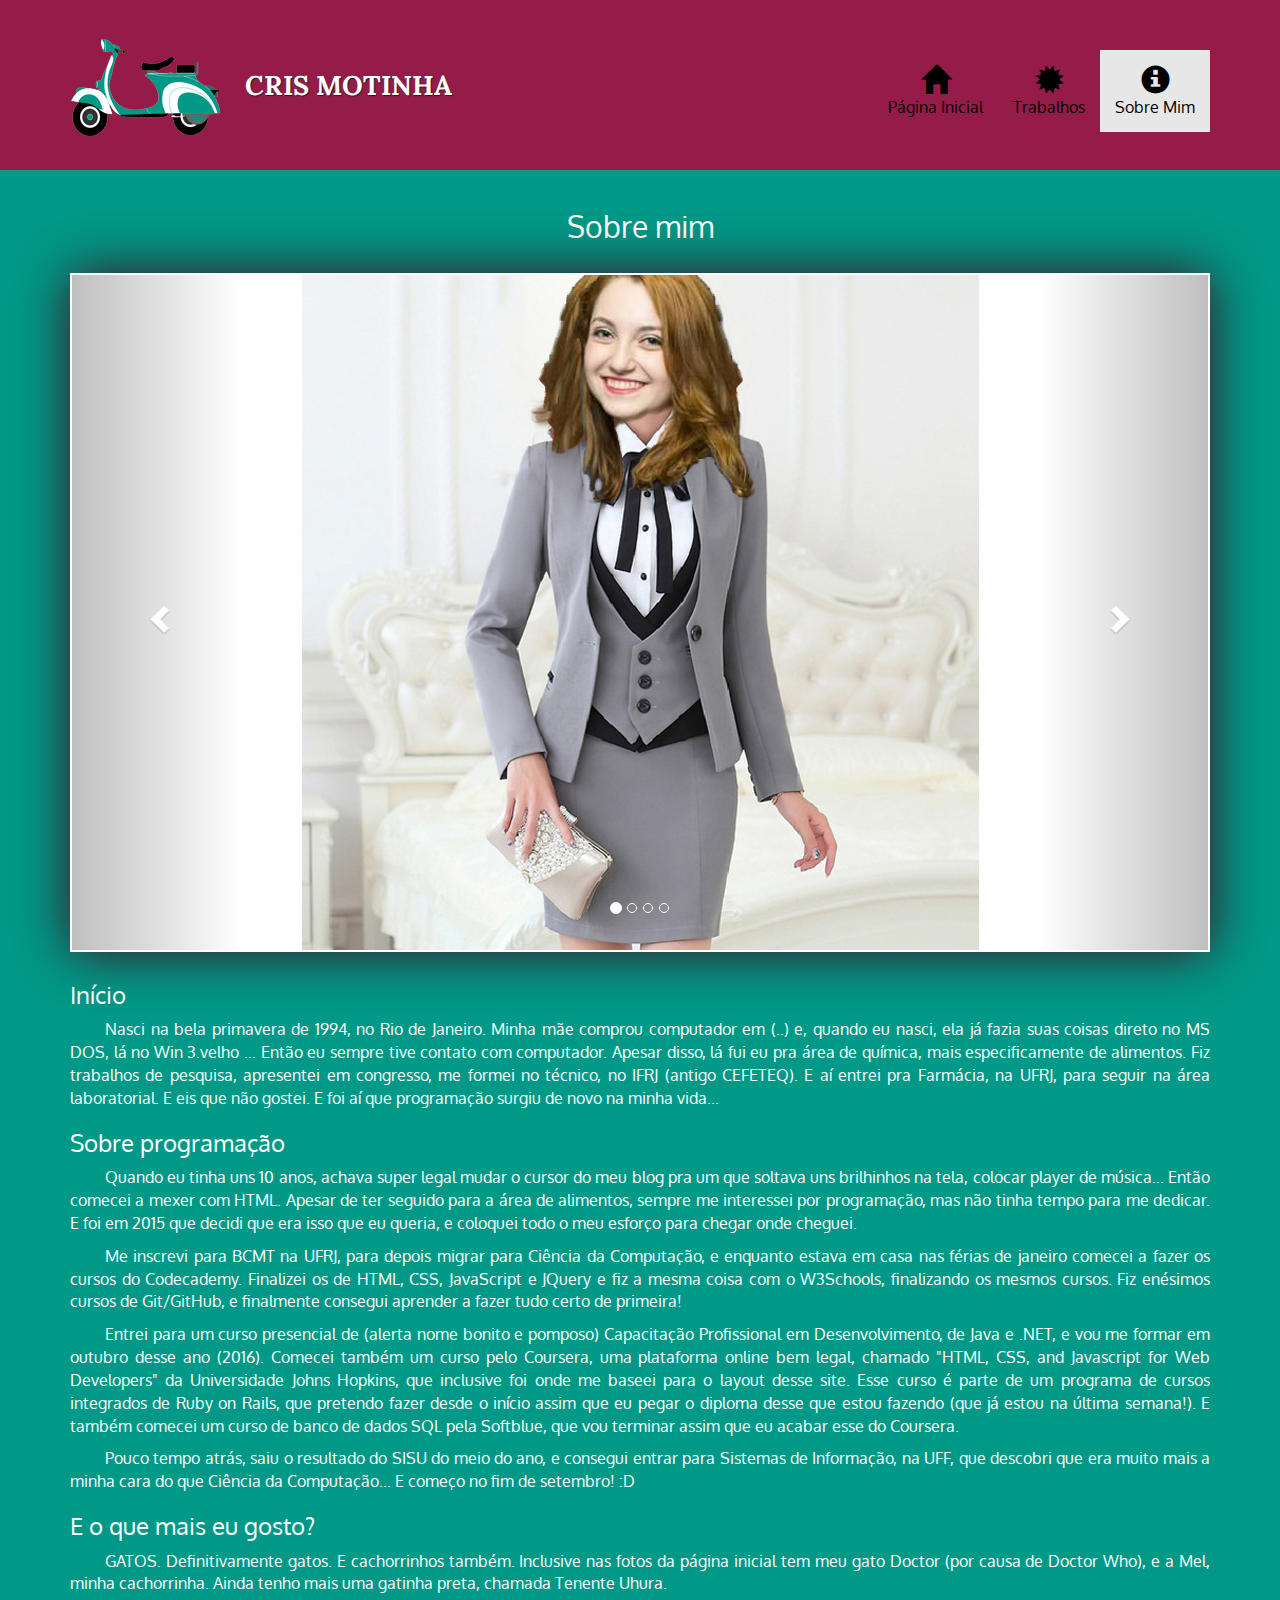
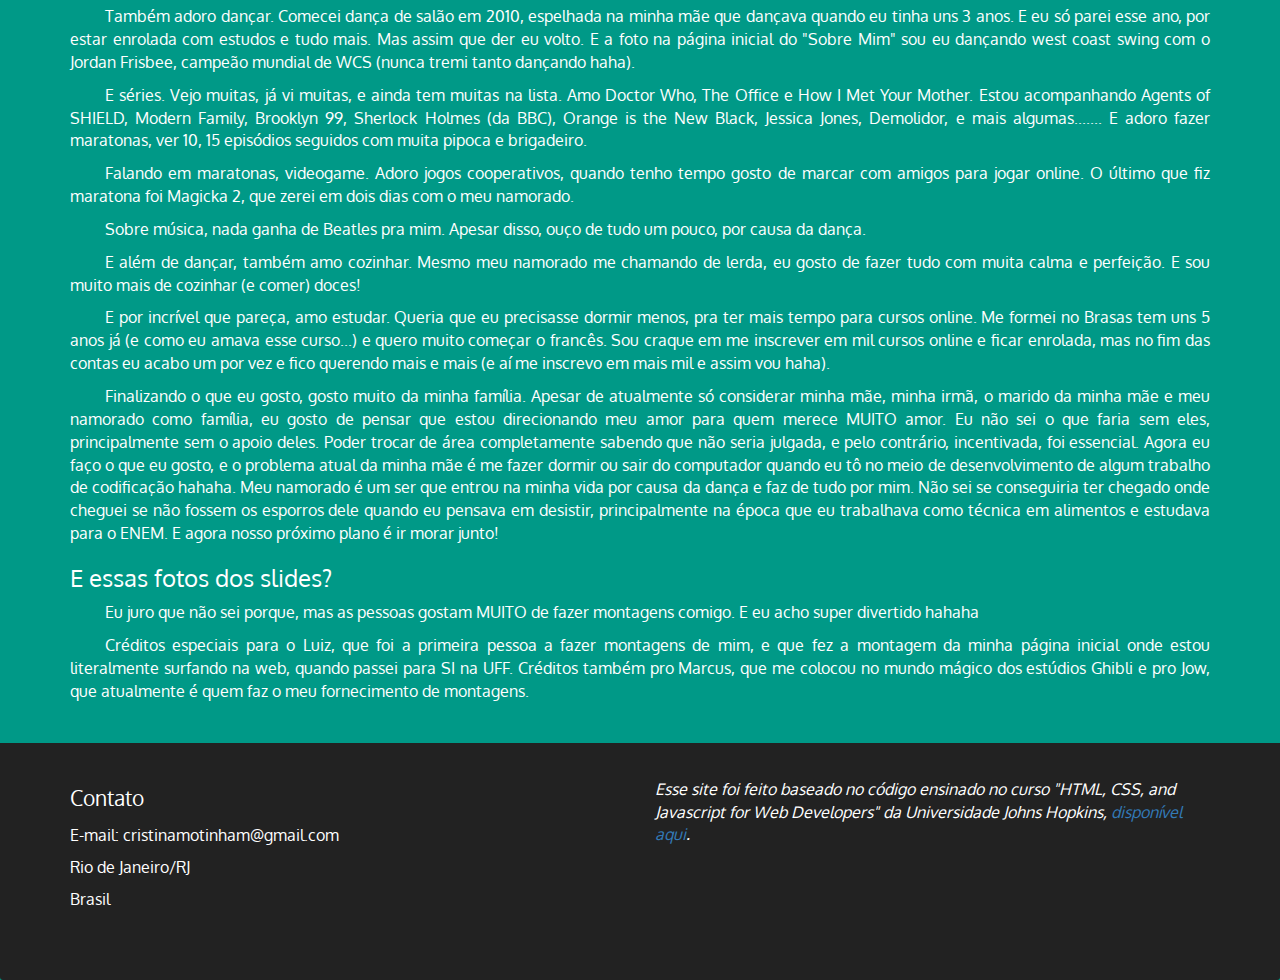
==== about-me.html @ f40e3db5 "Add website files" ====
<!doctype html>
<html lang="en">
  <head>
    <meta charset="utf-8">
    <meta http-equiv="X-UA-Compatible" content="IE=edge">
    <meta name="viewport" content="width=device-width, initial-scale=1">
    <title>Cris Motinha</title>
    <link rel="stylesheet" href="css/bootstrap.min.css">
    <link rel="stylesheet" href="css/styles.css">
    <link href='https://fonts.googleapis.com/css?family=Oxygen:400,300,700' rel='stylesheet' type='text/css'>
    <link href='https://fonts.googleapis.com/css?family=Lora' rel='stylesheet' type='text/css'>
  </head>
<body>
  <header>
    <nav id="header-nav" class="navbar navbar-default">
      <div class="container">
        <div class="navbar-header">
          <a href="index.html" class="pull-left visible-md visible-lg">
            <div id="logo-img" alt="Logo image">
            </div>
          </a>

          <div class="navbar-brand">
            <a href="index.html"><h1>Cris Motinha</h1></a>
          </div>

          <button type="button" class="navbar-toggle collapsed" data-toggle="collapse" data-target="#collapsable-nav" aria-expanded="false">
            <span class="sr-only">Toggle navigation</span>
            <span class="icon-bar"></span>
            <span class="icon-bar"></span>
            <span class="icon-bar"></span>
          </button>
        </div>
        
        <div id="collapsable-nav" class="collapse navbar-collapse">
           <ul id="nav-list" class="nav navbar-nav navbar-right">
            <li>
              <a href="index.html">
                <span class="glyphicon glyphicon-home"></span><br class="hidden-xs">Página Inicial</a>
            </li>
            <li>
              <a href="trabalhos.html">
                <span class="glyphicon glyphicon-certificate"></span><br class="hidden-xs"> Trabalhos</a>
            </li>
            <li class="active">
              <a href="about-me.html">
                <span class="glyphicon glyphicon-info-sign"></span><br class="hidden-xs"> Sobre Mim</a>
            </li>
            
          </ul><!-- #nav-list -->
        </div><!-- .collapse .navbar-collapse -->
      </div><!-- .container -->
    </nav><!-- #header-nav -->
  </header>

  <div id="main-content" class="container">
    <h2 id="about-me-title" class="text-center">Sobre mim</h2>    
    <div id="carousel-example-generic" class="carousel slide" data-ride="carousel">
        <!-- Indicators -->
        <ol class="carousel-indicators">
          <li data-target="#carousel-example-generic" data-slide-to="0" class="active"></li>
          <li data-target="#carousel-example-generic" data-slide-to="1"></li>
          <li data-target="#carousel-example-generic" data-slide-to="2"></li>
          <li data-target="#carousel-example-generic" data-slide-to="3"></li>
        </ol>

        <!-- Wrapper for slides -->
        <div class="carousel-inner" role="listbox">
          <div class="item active">
            <img src="images/montagens/terninho1.jpg" alt="First Pic" class="img-responsive">            
          </div>
          <div class="item">
            <img src="images/montagens/ghibli1.jpg" alt="Second Pic" class="img-responsive">
          </div>
          <div class="item">
            <img src="images/montagens/comcolheres1.jpg" alt="Third Pic" class="img-responsive">
          </div>
          <div class="item">
            <img src="images/montagens/assassina1.jpg" alt="Fourth Pic" class="img-responsive">            
          </div>
        </div>

        <!-- Controls -->
        <a class="left carousel-control" href="#carousel-example-generic" role="button" data-slide="prev">
          <span class="glyphicon glyphicon-chevron-left" aria-hidden="true"></span>
          <span class="sr-only">Previous</span>
        </a>
        <a class="right carousel-control" href="#carousel-example-generic" role="button" data-slide="next">
          <span class="glyphicon glyphicon-chevron-right" aria-hidden="true"></span>
          <span class="sr-only">Next</span>
        </a>
      </div>
      <div class="text-justify about-me-text">
      <h3 class="about-me-text-heading">Início</h3>
      <p>Nasci na bela primavera de 1994, no Rio de Janeiro. Minha mãe comprou computador em (..) e, quando eu nasci, ela já fazia suas coisas direto no MS DOS, lá no Win 3.velho ... Então eu sempre tive contato com computador. Apesar disso, lá fui eu pra área de química, mais especificamente de alimentos. Fiz trabalhos de pesquisa, apresentei em congresso, me formei no técnico, no IFRJ (antigo CEFETEQ). E aí entrei pra Farmácia, na UFRJ, para seguir na área laboratorial. E eis que não gostei. E foi aí que programação surgiu de novo na minha vida... </p>
      <h3 class="about-me-text-heading">Sobre programação</h3>
      <p>Quando eu tinha uns 10 anos, achava super legal mudar o cursor do meu blog pra um que soltava uns brilhinhos na tela, colocar player de música... Então comecei a mexer com HTML. Apesar de ter seguido para a área de alimentos, sempre me interessei por programação, mas não tinha tempo para me dedicar. E foi em 2015 que decidi que era isso que eu queria, e coloquei todo o meu esforço para chegar onde cheguei.</p>
      <p>Me inscrevi para BCMT na UFRJ, para depois migrar para Ciência da Computação, e enquanto estava em casa nas férias de janeiro comecei a fazer os cursos do Codecademy. Finalizei os de HTML, CSS, JavaScript e JQuery e fiz a mesma coisa com o W3Schools, finalizando os mesmos cursos. Fiz enésimos cursos de Git/GitHub, e finalmente consegui aprender a fazer tudo certo de primeira!</p>
      <p> Entrei para um curso presencial de (alerta nome bonito e pomposo) Capacitação Profissional em Desenvolvimento, de Java e .NET, e vou me formar em outubro desse ano (2016). Comecei também um curso pelo Coursera, uma plataforma online bem legal, chamado "HTML, CSS, and Javascript for Web Developers" da Universidade Johns Hopkins, que inclusive foi onde me baseei para o layout desse site. Esse curso é parte de um programa de cursos integrados de Ruby on Rails, que pretendo fazer desde o início assim que eu pegar o diploma desse que estou fazendo (que já estou na última semana!). E também comecei um curso de banco de dados SQL pela Softblue, que vou terminar assim que eu acabar esse do Coursera.</p>
      <p>Pouco tempo atrás, saiu o resultado do SISU do meio do ano, e consegui entrar para Sistemas de Informação, na UFF, que descobri que era muito mais a minha cara do que Ciência da Computação... E começo no fim de setembro! :D
      <h3 class="about-me-text-heading">E o que mais eu gosto?</h3>
      <p>GATOS. Definitivamente gatos. E cachorrinhos também. Inclusive nas fotos da página inicial tem meu gato Doctor (por causa de Doctor Who), e a Mel, minha cachorrinha. Ainda tenho mais uma gatinha preta, chamada Tenente Uhura.</p>
      <p>Também adoro dançar. Comecei dança de salão em 2010, espelhada na minha mãe que dançava quando eu tinha uns 3 anos. E eu só parei esse ano, por estar enrolada com estudos e tudo mais. Mas assim que der eu volto. E a foto na página inicial do "Sobre Mim" sou eu dançando west coast swing com o Jordan Frisbee, campeão mundial de WCS (nunca tremi tanto dançando haha).</p>
      <p>E séries. Vejo muitas, já vi muitas, e ainda tem muitas na lista. Amo Doctor Who, The Office e How I Met Your Mother. Estou acompanhando Agents of SHIELD, Modern Family, Brooklyn 99, Sherlock Holmes (da BBC), Orange is the New Black, Jessica Jones, Demolidor, e mais algumas....... E adoro fazer maratonas, ver 10, 15 episódios seguidos com muita pipoca e brigadeiro.</p>
      <p>Falando em maratonas, videogame. Adoro jogos cooperativos, quando tenho tempo gosto de marcar com amigos para jogar online. O último que fiz maratona foi Magicka 2, que zerei em dois dias com o meu namorado.</p>
      <p>Sobre música, nada ganha de Beatles pra mim. Apesar disso, ouço de tudo um pouco, por causa da dança. </p>
      <p>E além de dançar, também amo cozinhar. Mesmo meu namorado me chamando de lerda, eu gosto de fazer tudo com muita calma e perfeição. E sou muito mais de cozinhar (e comer) doces! </p>
      <p>E por incrível que pareça, amo estudar. Queria que eu precisasse dormir menos, pra ter mais tempo para cursos online. Me formei no Brasas tem uns 5 anos já (e como eu amava esse curso...) e quero muito começar o francês. Sou craque em me inscrever em mil cursos online e ficar enrolada, mas no fim das contas eu acabo um por vez e fico querendo mais e mais (e aí me inscrevo em mais mil e assim vou haha).</p> 
      <p>Finalizando o que eu gosto, gosto muito da minha família. Apesar de atualmente só considerar minha mãe, minha irmã, o marido da minha mãe e meu namorado como família, eu gosto de pensar que estou direcionando meu amor para quem merece MUITO amor. Eu não sei o que faria sem eles, principalmente sem o apoio deles. Poder trocar de área completamente sabendo que não seria julgada, e pelo contrário, incentivada, foi essencial. Agora eu faço o que eu gosto, e o problema atual da minha mãe é me fazer dormir ou sair do computador quando eu tô no meio de desenvolvimento de algum trabalho de codificação hahaha. Meu namorado é um ser que entrou na minha vida por causa da dança e faz de tudo por mim. Não sei se conseguiria ter chegado onde cheguei se não fossem os esporros dele quando eu pensava em desistir, principalmente na época que eu trabalhava como técnica em alimentos e estudava para o ENEM. E agora nosso próximo plano é ir morar junto!</p>
      <h3 class="about-me-text-heading">E essas fotos dos slides?</h3>
      <p>Eu juro que não sei porque, mas as pessoas gostam MUITO de fazer montagens comigo. E eu acho super divertido hahaha</p>
      <p>Créditos especiais para o Luiz, que foi a primeira pessoa a fazer montagens de mim, e que fez a montagem da minha página inicial onde estou literalmente surfando na web, quando passei para SI na UFF. Créditos também pro Marcus, que me colocou no mundo mágico dos estúdios Ghibli e pro Jow, que atualmente é quem faz o meu fornecimento de montagens.</p>
      </div>
  </div><!-- End of #main-content -->

  <footer class="panel-footer">
    <div class="container">
      <div class="row">
        <section id="hours" class="col-sm-6">
          <span>Contato</span><br>
          E-mail: cristinamotinham@gmail.com<br>
          Rio de Janeiro/RJ<br>
          Brasil
          <hr class="visible-xs">
        </section>        
        <section id="about-site" class="col-sm-6">
          <p>Esse site foi feito baseado no código ensinado no curso "HTML, CSS, and Javascript for Web Developers" da Universidade Johns Hopkins,<a href="https://www.coursera.org/learn/html-css-javascript-for-web-developers"> disponível aqui</a>.</p>          
        </section>
      </div>      
    </div>
  </footer>

  <!-- jQuery (Bootstrap JS plugins depend on it) -->
 <script src="js/jquery-1.11.3.min.js"></script>
  <script src="js/bootstrap.min.js"></script>
  <script src="js/script.js"></script>
</body>
</html>
---- css/styles.css ----
body {
  font-size: 16px;
  color: #fff;
  background-color: #009987;
  font-family: 'Oxygen', sans-serif;
}

/** HEADER **/
#header-nav {
  background-color: #951C49;
  border-radius: 0;
  border: 0;
}

#logo-img {
  background: url('../images/logo-moto-large.png') no-repeat;
  width: 150px;
  height: 150px;
  margin: 10px 15px 10px 0;
}

.navbar-brand {
  padding-top: 25px;
}
.navbar-brand h1 { 
  font-family: 'Lora', serif;
  color: #ffffff;
  font-size: 1.5em;
  text-transform: uppercase;
  font-weight: bold;
  text-shadow: 1px 1px 1px #222;
  margin-bottom: 0;
  margin-left: 10px;
  line-height: .75;
}
.navbar-brand a:hover, .navbar-brand a:focus {
  text-decoration: none;
}
#nav-list {
  margin-top: 50px;
}
#nav-list a {
  color: #000000;
  text-align: center;
}
#nav-list a:hover {
  background: #E7E7E7;
}
#nav-list a span {
  font-size: 1.8em;
}
.navbar-header button.navbar-toggle, .navbar-header .icon-bar {
  border: 1px solid #61122f;
}
.navbar-header button.navbar-toggle {
  clear: both;
  margin-top: -30px;
}
#nav-list.dropdown-menu.visible-xs {
  width: 100% ;
  text-align: center;
  box-shadow: none;
  background-color: #00b0b6;
  }
/* END HEADER */

/* FOOTER */
.panel-footer {
  margin-top: 30px;
  padding-top: 35px;
  padding-bottom: 30px;
  background-color: #222;
  border-top: 0;
}
.panel-footer div.row {
  margin-bottom: 35px;
}
#hours, #address {
  line-height: 2;
}
#hours > span, #address > span {
  font-size: 1.3em;
}
#address p {
  color: #557c3e;
  font-size: .8em;
  line-height: 1.8;
}
#about-site {
  font-style: italic;
}
/* END FOOTER */

/* HOME PAGE */
.container .carousel {
  box-shadow: 0 0 50px #3F0C1F;
  border: 2px solid #ffffff;
  margin: 30px 0 30px 0;
}
#trabalhos-tile, #about-me-tile, #map-tile {
  height: 250px;
  width: 100%;
  margin-bottom: 15px;
  position: relative;
  border: 2px solid #3F0C1F;
  overflow: hidden;
}
#trabalhos-tile:hover, #about-me-tile:hover, #map-tile:hover {
  box-shadow: 0 1px 5px 1px #cccccc;
}
#trabalhos-tile {
  background: url('../images/trabalhos-tile.jpg') no-repeat;
  background-position: center;
}
#about-me-tile {
  background: url('../images/about-me-tile.jpg') no-repeat;
  background-position: center;
}
#trabalhos-tile span, #about-me-tile span, #map-tile span {
  position: absolute;
  bottom: 0;
  right: 0;
  width: 100%;
  text-align: center;
  font-size: 1.6em;
  text-transform: uppercase;
  background-color: #000;
  color: #fff;
  opacity: .8;
}
/* END HOME PAGE */

/* TRABALHOS PAGE */
.trabalhos-tile { 
  position: relative;
  border: 2px solid #3F0C1F;
  overflow: hidden;
  width: 200px;
  height: 200px;
  margin: 0 auto 15px;
}
.trabalhos-tile span {
  position: absolute;
  bottom: 0;
  right: 0;
  width: 100%;
  text-align: center;
  font-size: 1.2em;
  text-transform: uppercase;
  background-color: #000;
  color: #fff;
  opacity: .8;
}
.trabalhos-tile:hover {
  box-shadow: 0 1px 5px 1px #cccccc;
}

#trabalhos-title + div {
  margin-bottom: 50px;
}
/* END TRABALHOS PAGE */

/* ABOUT ME PAGE */
.trabalho-tile {
  margin-bottom: 25px;
}
.trabalho-tile hr {
  width: 80%;
}
.trabalho-tile .trabalho-date {
  font-size: 1.1em;
  text-align: right;
  margin-top: -15px;
  margin-right: -15px;
}
.trabalho-tile .trabalho-date span {
  font-size: .6em;
}
.trabalho-photo {
  position: relative;
  border: 2px solid #3F0C1F; 
  overflow: hidden;
  padding: 0;
  margin-right: -15px;
  margin-left: auto;
  margin-bottom: 20px;
  max-width: 250px;
}
.trabalho-photo div {
  position: absolute;
  bottom: 0;
  right: 0;
  width: 80px;
  background-color: #557c3e;
  text-align: center;
}
.trabalho-description {
  padding-right: 30px;
}
h3.trabalho-title {
  margin: 0 0 10px;
}
.trabalho-details {
  font-size: .9em;
  font-style: italic;
}
.about-me-text {
  text-indent: 35px;
}
.about-me-text > .about-me-text-heading {
  text-indent: 0;
}
h4 {
  color: #000000;
}
#carousel-example-generic {
  background-color: #ffffff;
}
.carousel-inner > .item > img {
  margin: 0 auto;    
  height: 100%;
}

/* END ABOUT ME PAGE */


/********** Large devices only **********/
@media (min-width: 1200px) {
  .carousel-inner > .item > img {
    margin: 0 auto;
    height: 675px;
  }
  .navbar-brand h1 {
  margin-top: 50px;
  }
}

/********** Medium devices only **********/
@media (min-width: 992px) and (max-width: 1199px) {
  /* Header */
  #logo-img {
    background: url('../images/logo-moto-medium.png') no-repeat;
    width: 100px;
    height: 100px;
    margin: 5px 5px 5px 0;
  }
  .navbar-brand h1 {
  margin-top: 25px;
  }
  #nav-list {
  margin-top: 25px;
}
  /* End Header */

  /* Home Page */
  .carousel-inner > .item > img {
    margin: 0 auto;
    height: 558px;
  }
  /* End Home Page */
}

/********** Small devices only **********/
@media (min-width: 768px) and (max-width: 991px) {
  /* Home Page */
  #nav-list {
  margin-top: 10px;
  }
  .carousel-inner > .item > img {
    margin: 0 auto;
    height: 432px;
  }
  /* End Home Page */
}

/********** Extra small devices only **********/
@media (max-width: 767px) {
  /* Header */
  .navbar-brand {
    padding-top: 10px;
    height: 80px;
  }
  .navbar-brand h1 {
    padding-top: 10px;
    font-size: 5vw; /* 1vw = 1% of viewport width */
  }
  .navbar-brand p {
    font-size: .6em;
    margin-top: 12px;
  }
  .navbar-brand p img {
    height: 20px;
  }

  #collapsable-nav a { /* Collapsed nav menu text */
    font-size: 1.2em;
  }
  #collapsable-nav a span { /* Collapsed nav menu glyph */
    font-size: 1em;
    margin-right: 5px;
  }

  /* End Header */

  /* Footer */
  .panel-footer section {
    margin-bottom: 30px;
    text-align: center;
  }
  .panel-footer section:nth-child(3) {
    margin-bottom: 0; /* margin already exists on the whole row */
  }
  .panel-footer section hr {
    width: 50%;
  }
  /* End Footer */

  /* Home Page */
  .container .carousel {
    margin-top: 30px;
    padding: 0;
  }
  #trabalhos-tile, #about-me-tile {
    width: 360px;
    margin: 0 auto 15px;
  }

  .trabalho-photo {
    margin-right: auto;
  }
  .trabalho-tile .trabalho-date {
    text-align: center;
  }
  .trabalho-description {
    text-align: center;;
  }
  #nav-list {
  margin-top: 10px;
  }
  .carousel-inner > .item > img {
      margin: 0 auto;
      height: 400px;
  }
}

/********** Super extra small devices Only :-) (e.g., iPhone 4) **********/
@media (max-width: 479px) {
  /* Header */
  .navbar-brand h1 {
    padding-top: 5px;
    font-size: 6vw;
  }
  /* End Header */
  
  /* Home page */
  #trabalhos-tile, #about-me-tile {
    width: 280px;
    margin: 0 auto 15px;
  }

  .col-xxs-12 {
    position: relative;
    min-height: 1px;
    padding-right: 15px;
    padding-left: 15px;
    float: left;
    width: 100%;
  }
}
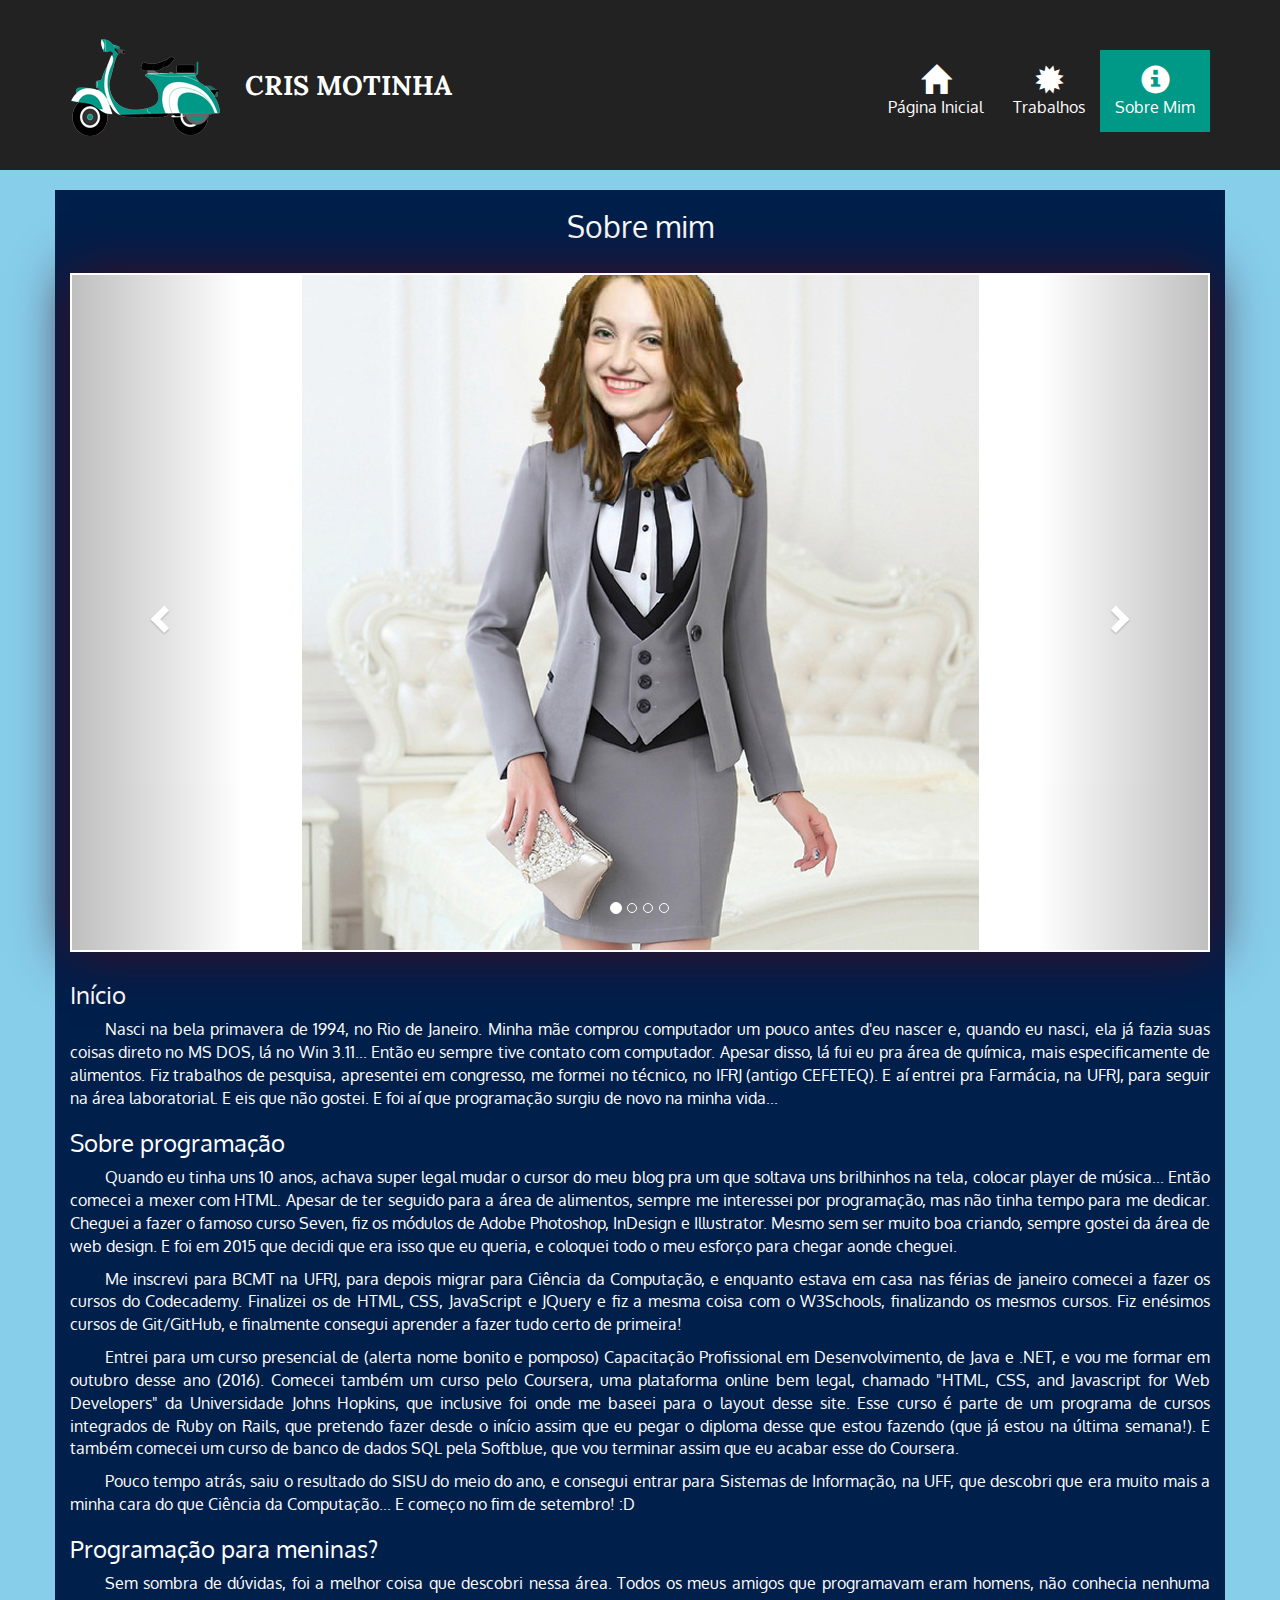
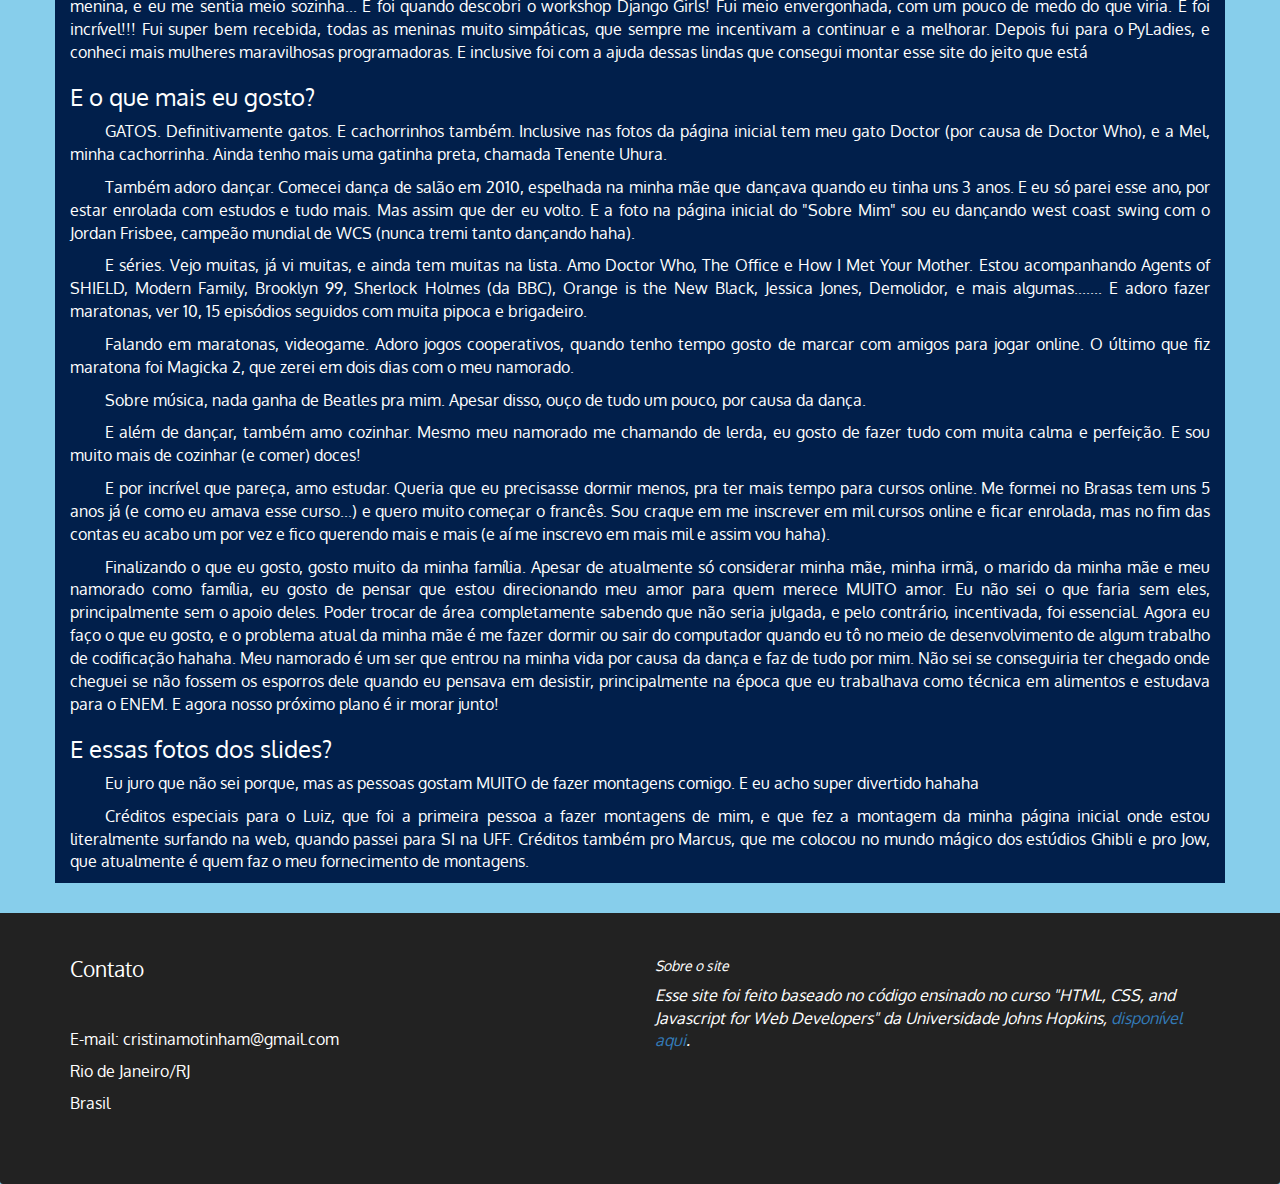
==== commit 060efca2: "Add modified files. Styles and text were changed." ====
--- a/about-me.html
+++ b/about-me.html
@@ -16,7 +16,7 @@
       <div class="container">
         <div class="navbar-header">
           <a href="index.html" class="pull-left visible-md visible-lg">
-            <div id="logo-img" alt="Logo image">
+            <div id="logo-img">
             </div>
           </a>
 
@@ -92,12 +92,14 @@
       </div>
       <div class="text-justify about-me-text">
       <h3 class="about-me-text-heading">Início</h3>
-      <p>Nasci na bela primavera de 1994, no Rio de Janeiro. Minha mãe comprou computador em (..) e, quando eu nasci, ela já fazia suas coisas direto no MS DOS, lá no Win 3.velho ... Então eu sempre tive contato com computador. Apesar disso, lá fui eu pra área de química, mais especificamente de alimentos. Fiz trabalhos de pesquisa, apresentei em congresso, me formei no técnico, no IFRJ (antigo CEFETEQ). E aí entrei pra Farmácia, na UFRJ, para seguir na área laboratorial. E eis que não gostei. E foi aí que programação surgiu de novo na minha vida... </p>
+      <p>Nasci na bela primavera de 1994, no Rio de Janeiro. Minha mãe comprou computador um pouco antes d'eu nascer e, quando eu nasci, ela já fazia suas coisas direto no MS DOS, lá no Win 3.11... Então eu sempre tive contato com computador. Apesar disso, lá fui eu pra área de química, mais especificamente de alimentos. Fiz trabalhos de pesquisa, apresentei em congresso, me formei no técnico, no IFRJ (antigo CEFETEQ). E aí entrei pra Farmácia, na UFRJ, para seguir na área laboratorial. E eis que não gostei. E foi aí que programação surgiu de novo na minha vida... </p>
       <h3 class="about-me-text-heading">Sobre programação</h3>
-      <p>Quando eu tinha uns 10 anos, achava super legal mudar o cursor do meu blog pra um que soltava uns brilhinhos na tela, colocar player de música... Então comecei a mexer com HTML. Apesar de ter seguido para a área de alimentos, sempre me interessei por programação, mas não tinha tempo para me dedicar. E foi em 2015 que decidi que era isso que eu queria, e coloquei todo o meu esforço para chegar onde cheguei.</p>
+      <p>Quando eu tinha uns 10 anos, achava super legal mudar o cursor do meu blog pra um que soltava uns brilhinhos na tela, colocar player de música... Então comecei a mexer com HTML. Apesar de ter seguido para a área de alimentos, sempre me interessei por programação, mas não tinha tempo para me dedicar. Cheguei a fazer o famoso curso Seven, fiz os módulos de Adobe Photoshop, InDesign e Illustrator. Mesmo sem ser muito boa criando, sempre gostei da área de web design. E foi em 2015 que decidi que era isso que eu queria, e coloquei todo o meu esforço para chegar aonde cheguei.</p>
       <p>Me inscrevi para BCMT na UFRJ, para depois migrar para Ciência da Computação, e enquanto estava em casa nas férias de janeiro comecei a fazer os cursos do Codecademy. Finalizei os de HTML, CSS, JavaScript e JQuery e fiz a mesma coisa com o W3Schools, finalizando os mesmos cursos. Fiz enésimos cursos de Git/GitHub, e finalmente consegui aprender a fazer tudo certo de primeira!</p>
       <p> Entrei para um curso presencial de (alerta nome bonito e pomposo) Capacitação Profissional em Desenvolvimento, de Java e .NET, e vou me formar em outubro desse ano (2016). Comecei também um curso pelo Coursera, uma plataforma online bem legal, chamado "HTML, CSS, and Javascript for Web Developers" da Universidade Johns Hopkins, que inclusive foi onde me baseei para o layout desse site. Esse curso é parte de um programa de cursos integrados de Ruby on Rails, que pretendo fazer desde o início assim que eu pegar o diploma desse que estou fazendo (que já estou na última semana!). E também comecei um curso de banco de dados SQL pela Softblue, que vou terminar assim que eu acabar esse do Coursera.</p>
       <p>Pouco tempo atrás, saiu o resultado do SISU do meio do ano, e consegui entrar para Sistemas de Informação, na UFF, que descobri que era muito mais a minha cara do que Ciência da Computação... E começo no fim de setembro! :D
+      <h3 class="about-me-text-heading">Programação para meninas?</h3>
+      <p>Sem sombra de dúvidas, foi a melhor coisa que descobri nessa área. Todos os meus amigos que programavam eram homens, não conhecia nenhuma menina, e eu me sentia meio sozinha... E foi quando descobri o workshop Django Girls! Fui meio envergonhada, com um pouco de medo do que viria. E foi incrível!!! Fui super bem recebida, todas as meninas muito simpáticas, que sempre me incentivam a continuar e a melhorar. Depois fui para o PyLadies, e conheci mais mulheres maravilhosas programadoras. E inclusive foi com a ajuda dessas lindas que consegui montar esse site do jeito que está</p>
       <h3 class="about-me-text-heading">E o que mais eu gosto?</h3>
       <p>GATOS. Definitivamente gatos. E cachorrinhos também. Inclusive nas fotos da página inicial tem meu gato Doctor (por causa de Doctor Who), e a Mel, minha cachorrinha. Ainda tenho mais uma gatinha preta, chamada Tenente Uhura.</p>
       <p>Também adoro dançar. Comecei dança de salão em 2010, espelhada na minha mãe que dançava quando eu tinha uns 3 anos. E eu só parei esse ano, por estar enrolada com estudos e tudo mais. Mas assim que der eu volto. E a foto na página inicial do "Sobre Mim" sou eu dançando west coast swing com o Jordan Frisbee, campeão mundial de WCS (nunca tremi tanto dançando haha).</p>
@@ -113,17 +115,18 @@
       </div>
   </div><!-- End of #main-content -->
 
-  <footer class="panel-footer">
+    <footer class="panel-footer">
     <div class="container">
       <div class="row">
-        <section id="hours" class="col-sm-6">
-          <span>Contato</span><br>
+        <section id="contact" class="col-sm-6">
+          <h5>Contato</h5><br>
           E-mail: cristinamotinham@gmail.com<br>
           Rio de Janeiro/RJ<br>
           Brasil
           <hr class="visible-xs">
         </section>        
         <section id="about-site" class="col-sm-6">
+          <h5>Sobre o site</h5>
           <p>Esse site foi feito baseado no código ensinado no curso "HTML, CSS, and Javascript for Web Developers" da Universidade Johns Hopkins,<a href="https://www.coursera.org/learn/html-css-javascript-for-web-developers"> disponível aqui</a>.</p>          
         </section>
       </div>      
--- a/css/styles.css
+++ b/css/styles.css
@@ -1,13 +1,14 @@
+
 body {
   font-size: 16px;
   color: #fff;
-  background-color: #009987;
+  background-color: #87ceeb;
   font-family: 'Oxygen', sans-serif;
 }
 
 /** HEADER **/
 #header-nav {
-  background-color: #951C49;
+  background-color: #222;
   border-radius: 0;
   border: 0;
 }
@@ -22,7 +23,7 @@
 .navbar-brand {
   padding-top: 25px;
 }
-.navbar-brand h1 { 
+.navbar-brand h1 { /* Cris Motinha */
   font-family: 'Lora', serif;
   color: #ffffff;
   font-size: 1.5em;
@@ -40,28 +41,26 @@
   margin-top: 50px;
 }
 #nav-list a {
-  color: #000000;
+  color: #ffffff;
   text-align: center;
 }
 #nav-list a:hover {
-  background: #E7E7E7;
+  background: #009987;
 }
 #nav-list a span {
   font-size: 1.8em;
 }
+
 .navbar-header button.navbar-toggle, .navbar-header .icon-bar {
-  border: 1px solid #61122f;
+  background-color: #ffffff;
+  border: 1px solid #3b3561;
 }
 .navbar-header button.navbar-toggle {
   clear: both;
-  margin-top: -30px;
-}
-#nav-list.dropdown-menu.visible-xs {
-  width: 100% ;
-  text-align: center;
-  box-shadow: none;
-  background-color: #00b0b6;
-  }
+  margin-top: -35px;
+  margin-bottom: 30px;
+}
+
 /* END HEADER */
 
 /* FOOTER */
@@ -75,17 +74,13 @@
 .panel-footer div.row {
   margin-bottom: 35px;
 }
-#hours, #address {
+#contact {
   line-height: 2;
 }
-#hours > span, #address > span {
+#contact > h5 {
   font-size: 1.3em;
 }
-#address p {
-  color: #557c3e;
-  font-size: .8em;
-  line-height: 1.8;
-}
+
 #about-site {
   font-style: italic;
 }
@@ -128,9 +123,14 @@
   color: #fff;
   opacity: .8;
 }
+#main-content {
+  background-color: #011f4b;
+}
 /* END HOME PAGE */
 
 /* TRABALHOS PAGE */
+
+
 .trabalhos-tile { 
   position: relative;
   border: 2px solid #3F0C1F;
@@ -242,13 +242,14 @@
     background: url('../images/logo-moto-medium.png') no-repeat;
     width: 100px;
     height: 100px;
-    margin: 5px 5px 5px 0;
+    margin: 15px 5px 5px 0;
   }
   .navbar-brand h1 {
-  margin-top: 25px;
+  margin-top: 30px;
   }
   #nav-list {
   margin-top: 25px;
+  margin-bottom: 25px;
 }
   /* End Header */
 
@@ -262,9 +263,18 @@
 
 /********** Small devices only **********/
 @media (min-width: 768px) and (max-width: 991px) {
+  /* Header */
+  #logo-img {
+    background: url('../images/logo-moto-medium.png') no-repeat;
+    width: 100px;
+    height: 100px;
+    margin: 5px 5px 5px 0;
+  }
+  /* End Header */
+
   /* Home Page */
   #nav-list {
-  margin-top: 10px;
+    margin-top: 10px;
   }
   .carousel-inner > .item > img {
     margin: 0 auto;
@@ -281,17 +291,10 @@
     height: 80px;
   }
   .navbar-brand h1 {
-    padding-top: 10px;
+    padding-top: 20px;
     font-size: 5vw; /* 1vw = 1% of viewport width */
   }
-  .navbar-brand p {
-    font-size: .6em;
-    margin-top: 12px;
-  }
-  .navbar-brand p img {
-    height: 20px;
-  }
-
+  
   #collapsable-nav a { /* Collapsed nav menu text */
     font-size: 1.2em;
   }
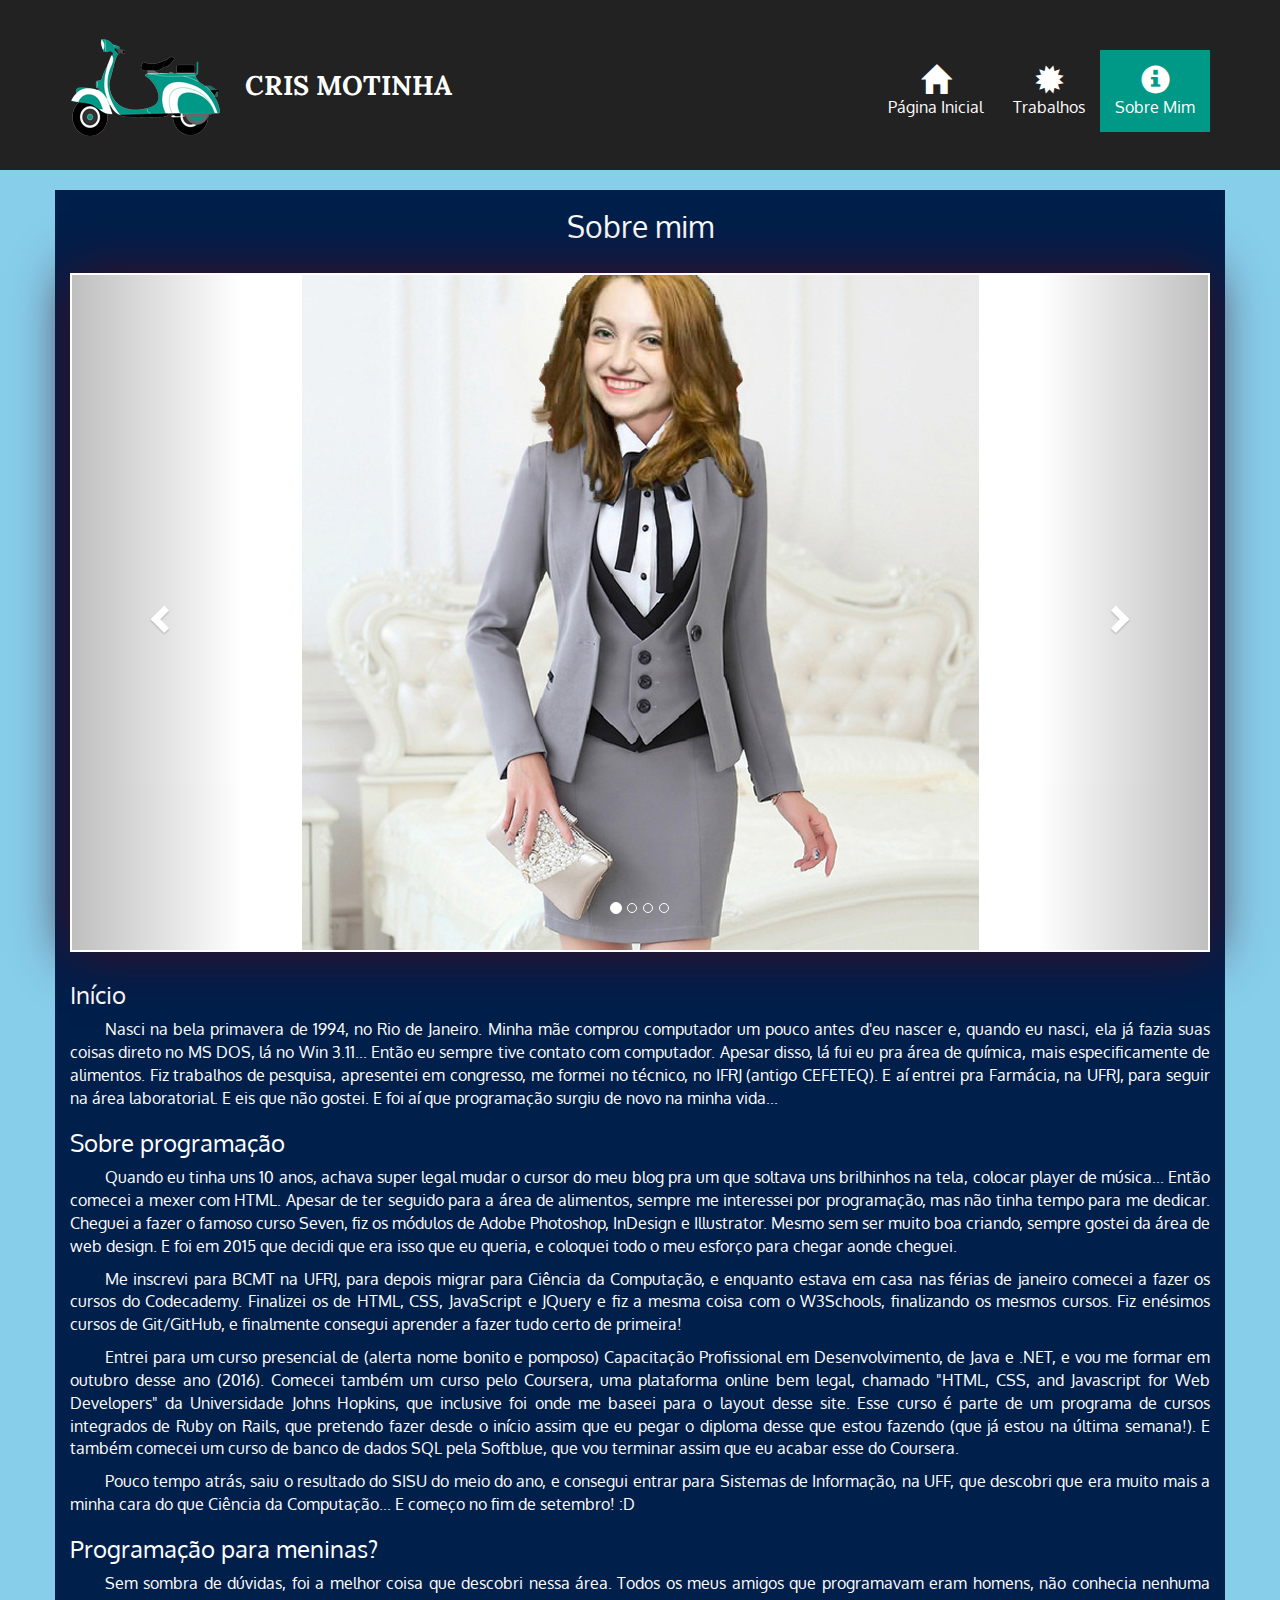
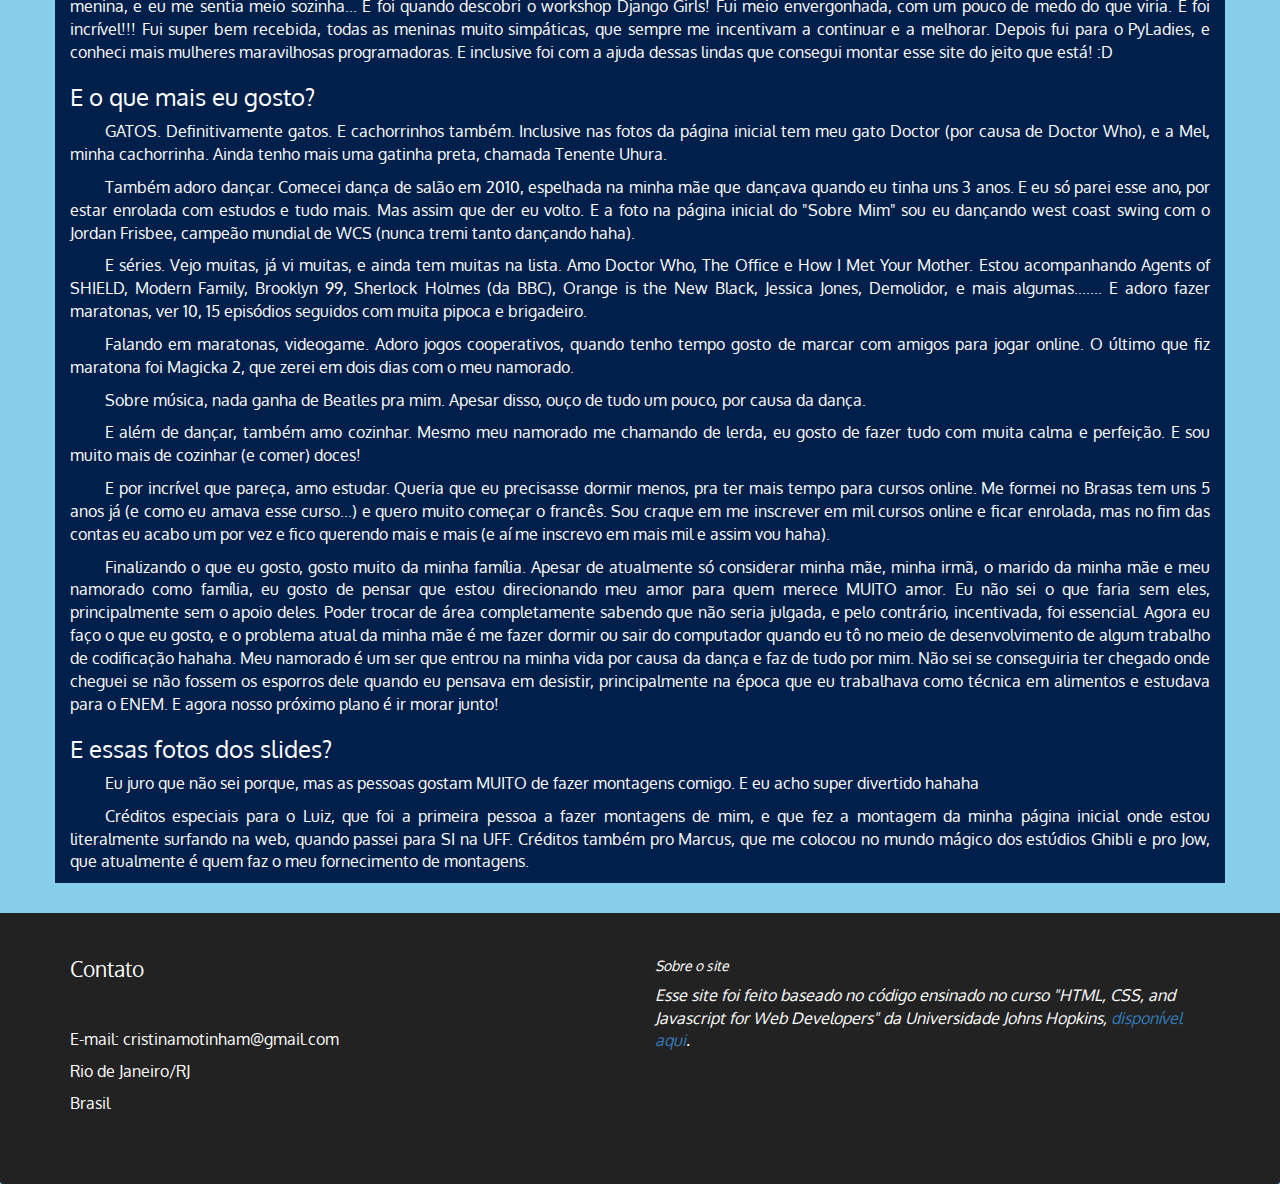
==== commit 2bd5bace: "Correct grammar errors." ====
--- a/about-me.html
+++ b/about-me.html
@@ -99,7 +99,7 @@
       <p> Entrei para um curso presencial de (alerta nome bonito e pomposo) Capacitação Profissional em Desenvolvimento, de Java e .NET, e vou me formar em outubro desse ano (2016). Comecei também um curso pelo Coursera, uma plataforma online bem legal, chamado "HTML, CSS, and Javascript for Web Developers" da Universidade Johns Hopkins, que inclusive foi onde me baseei para o layout desse site. Esse curso é parte de um programa de cursos integrados de Ruby on Rails, que pretendo fazer desde o início assim que eu pegar o diploma desse que estou fazendo (que já estou na última semana!). E também comecei um curso de banco de dados SQL pela Softblue, que vou terminar assim que eu acabar esse do Coursera.</p>
       <p>Pouco tempo atrás, saiu o resultado do SISU do meio do ano, e consegui entrar para Sistemas de Informação, na UFF, que descobri que era muito mais a minha cara do que Ciência da Computação... E começo no fim de setembro! :D
       <h3 class="about-me-text-heading">Programação para meninas?</h3>
-      <p>Sem sombra de dúvidas, foi a melhor coisa que descobri nessa área. Todos os meus amigos que programavam eram homens, não conhecia nenhuma menina, e eu me sentia meio sozinha... E foi quando descobri o workshop Django Girls! Fui meio envergonhada, com um pouco de medo do que viria. E foi incrível!!! Fui super bem recebida, todas as meninas muito simpáticas, que sempre me incentivam a continuar e a melhorar. Depois fui para o PyLadies, e conheci mais mulheres maravilhosas programadoras. E inclusive foi com a ajuda dessas lindas que consegui montar esse site do jeito que está</p>
+      <p>Sem sombra de dúvidas, foi a melhor coisa que descobri nessa área. Todos os meus amigos que programavam eram homens, não conhecia nenhuma menina, e eu me sentia meio sozinha... E foi quando descobri o workshop Django Girls! Fui meio envergonhada, com um pouco de medo do que viria. E foi incrível!!! Fui super bem recebida, todas as meninas muito simpáticas, que sempre me incentivam a continuar e a melhorar. Depois fui para o PyLadies, e conheci mais mulheres maravilhosas programadoras. E inclusive foi com a ajuda dessas lindas que consegui montar esse site do jeito que está! :D</p>
       <h3 class="about-me-text-heading">E o que mais eu gosto?</h3>
       <p>GATOS. Definitivamente gatos. E cachorrinhos também. Inclusive nas fotos da página inicial tem meu gato Doctor (por causa de Doctor Who), e a Mel, minha cachorrinha. Ainda tenho mais uma gatinha preta, chamada Tenente Uhura.</p>
       <p>Também adoro dançar. Comecei dança de salão em 2010, espelhada na minha mãe que dançava quando eu tinha uns 3 anos. E eu só parei esse ano, por estar enrolada com estudos e tudo mais. Mas assim que der eu volto. E a foto na página inicial do "Sobre Mim" sou eu dançando west coast swing com o Jordan Frisbee, campeão mundial de WCS (nunca tremi tanto dançando haha).</p>
